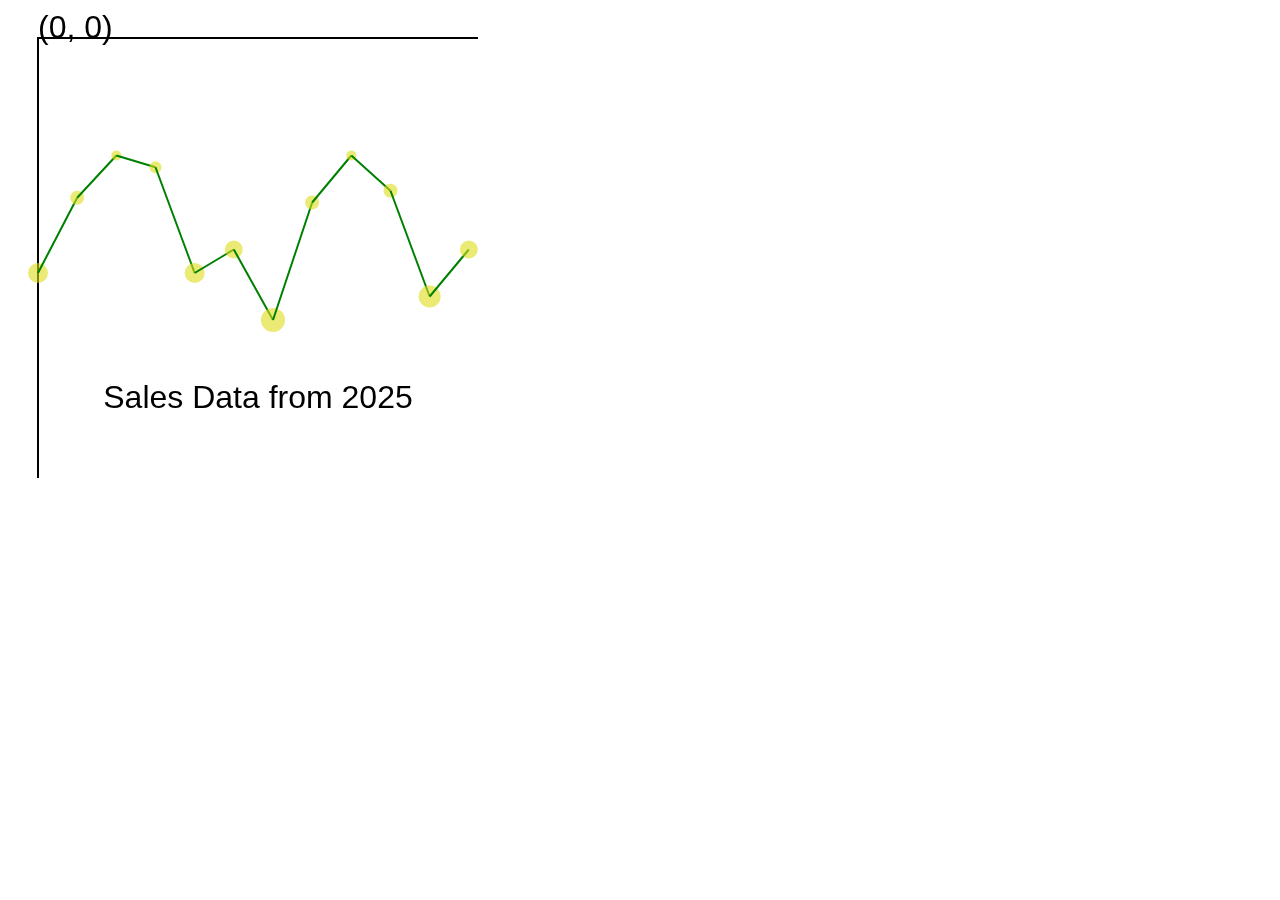
==== deepebook/charts/linechart.html @ c71f9b85 "dot graph working" ====
<html> 
<body> 
<canvas width="500" height="500" id="canvas"></canvas> 
<script> 
//initialize data set 
var data = [ 100, 68, 50, 55, 100, 90, 120, 70, 50, 65, 110, 90 ]; 
 
var canvas = document.getElementById('canvas'); 
var c = canvas.getContext('2d'); 
//draw background 
c.fillStyle = "white"; 
c.fillRect(0,0,500,500);

//a list of colors 
var colors = [].concat(...Array(4).fill(["red","black","yellow"]));
 
//calculate total of all data 
var total = 0; 
for(var i=0; i<data.length; i++) { 
    total += data[i]; 
} 

var zerozero = {x:30, y: 30};
//draw axis lines 
c.fillStyle = "black"; 
c.lineWidth = 2.0; 
c.beginPath(); 
c.moveTo(500-zerozero.x, zerozero.y); 
c.lineTo(zerozero.x, zerozero.y); 
c.lineTo(zerozero.x, 500-zerozero.y); 
c.stroke(); 

var chart_width = 500 - zerozero.x;
var chart_height = 500 - zerozero.y;

// start data storage
var xs = [];
var ys = [];
var widths = [];
var onedataunit = 100;
var oneradiusunit = 10;
for (var i = 0; i < data.length; i++)
{
    xs[i] = zerozero.x + chart_width / data.length * i;
    ys[i] = zerozero.y + chart_height * data[i] / onedataunit * 0.5;
    widths[i] = Math.ceil((data[i] / onedataunit) * oneradiusunit)
}
// unpack data to graph
for (var i = 0; i < data.length; i++)
{
    // draw circles
    c.beginPath();
    var x = xs[i];
    var y = ys[i];
    var w = widths[i];
    c.moveTo(x, y);
    c.arc(x, y, w, 0, Math.PI * 2, 0);
    c.fillStyle = "rgba(220, 220, 20, 0.59)";
    c.fill();
    c.closePath();
    // draw lines
    c.strokeStyle = "green";
    c.beginPath();
    c.moveTo(x, y);
    var j = Math.min(i+1, data.length);
    c.lineTo(xs[j], ys[j]);
    c.closePath();
    c.stroke();
}

//draw centered text 
c.fillStyle = "black"; 
c.font = "24pt sans-serif"; 
var text = "Sales Data from 2025"; 
var metrics = c.measureText(text); 
c.fillText(text, 250-metrics.width/2, 400); 
c.fillText("(0, 0)", zerozero.x, zerozero.y); 
 
</script> 
</body> 
</html>
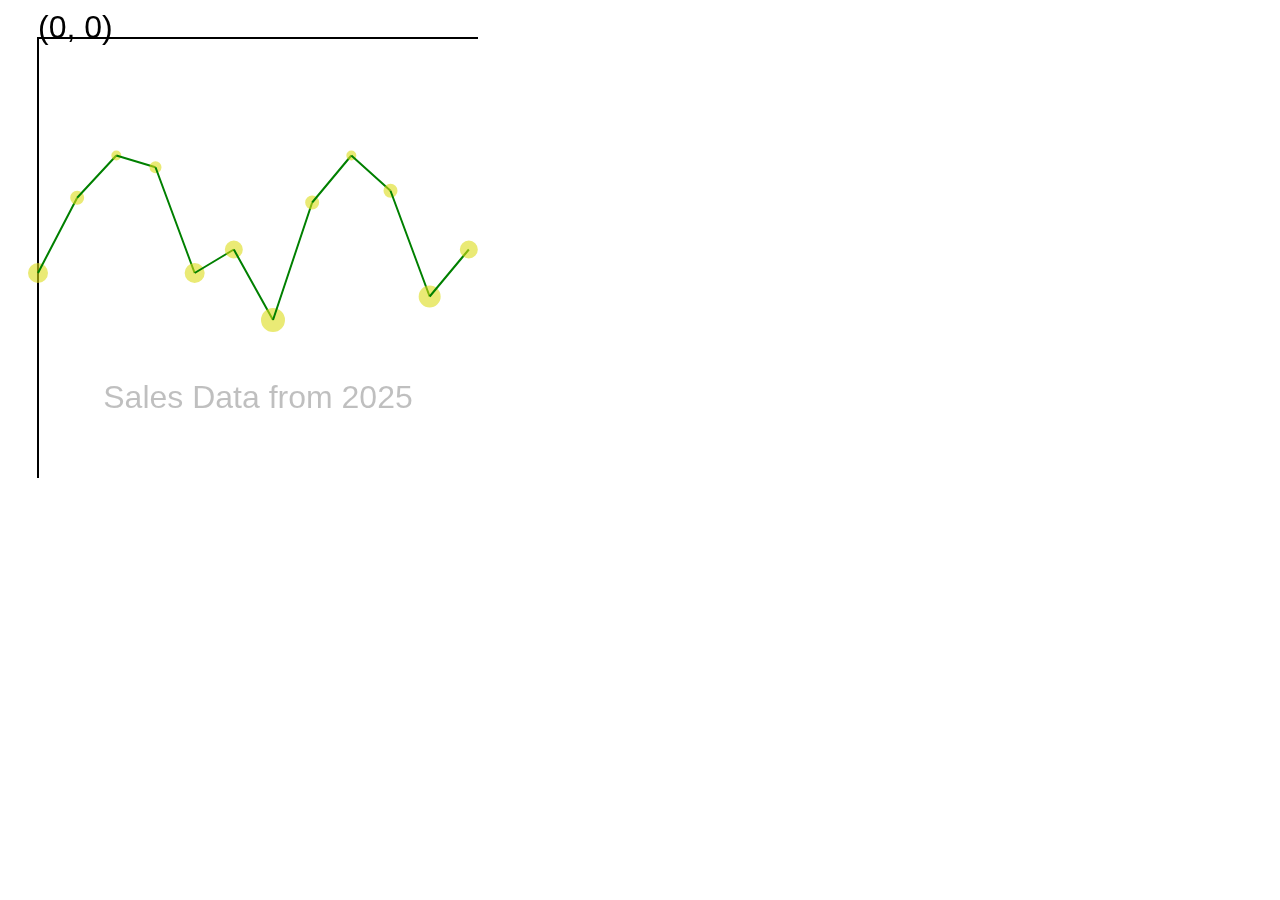
==== commit 23609cd3: "particle simulator" ====
--- a/deepebook/charts/linechart.html
+++ b/deepebook/charts/linechart.html
@@ -73,7 +73,9 @@
 c.font = "24pt sans-serif"; 
 var text = "Sales Data from 2025"; 
 var metrics = c.measureText(text); 
+c.globalAlpha = 0.25;
 c.fillText(text, 250-metrics.width/2, 400); 
+c.globalAlpha = 1.0;
 c.fillText("(0, 0)", zerozero.x, zerozero.y); 
  
 </script> 
